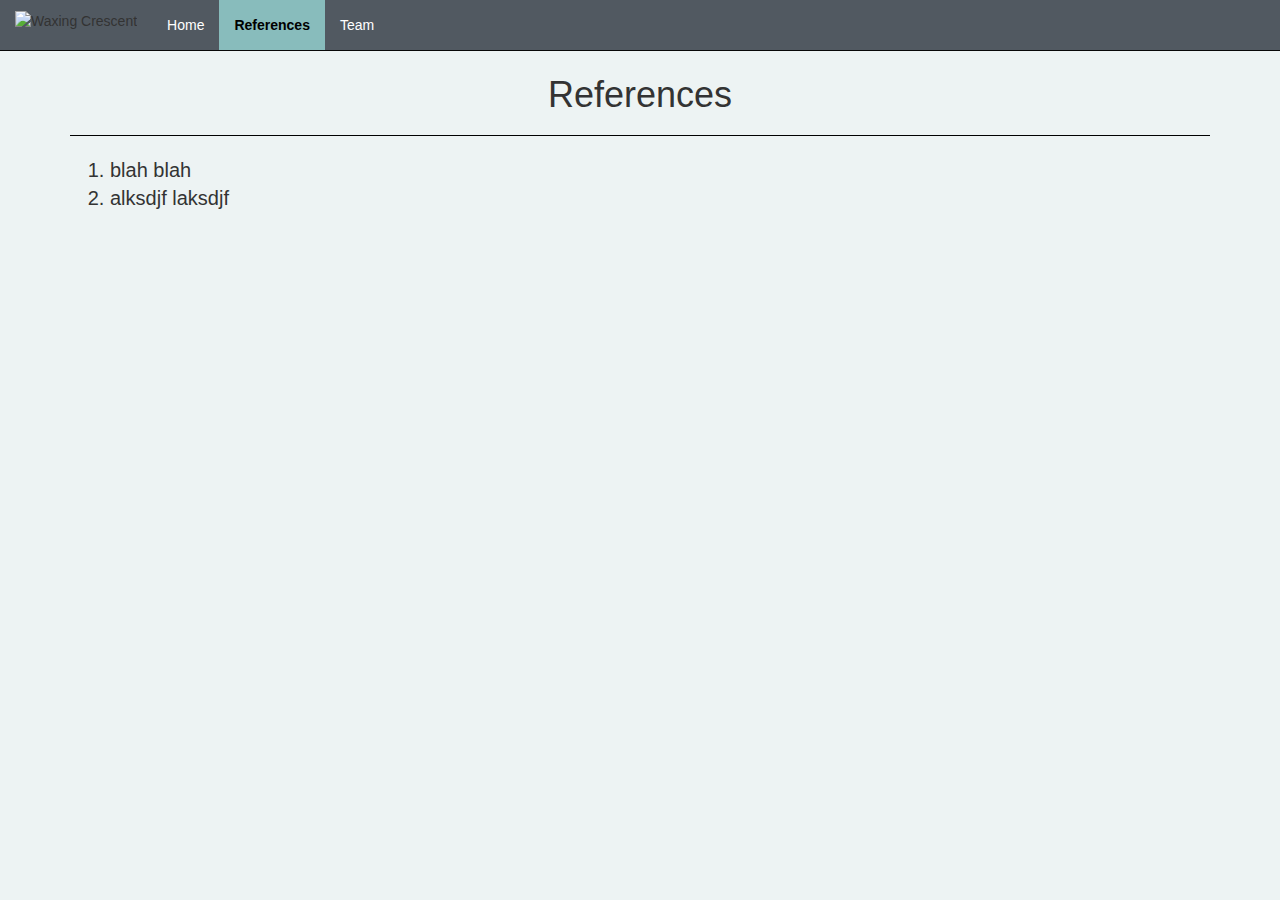
==== references.html @ 3ad9e686 "template" ====
<!DOCTYPE html>
<html lang="en">
  <head>
    <meta charset="utf-8">
    <meta http-equiv="X-UA-Compatible" content="IE=edge">
    <meta name="viewport" content="width=device-width, initial-scale=1">
    <!-- The above 3 meta tags *must* come first in the head; any other head content must come *after* these tags -->
    <meta name="description" content="">
    <meta name="author" content="">
    <!-- icon on the page -->
    <link rel="icon" href="../../favicon.ico">

    <title>NRNX</title>

    <!-- Bootstrap core CSS -->
    <link href="../../dist/css/bootstrap.min.css" rel="stylesheet">

    <!-- Custom styles for this template -->
    <link href="starter-template.css" rel="stylesheet">

    <!-- Latest compiled and minified CSS -->
    <link rel="stylesheet" href="https://maxcdn.bootstrapcdn.com/bootstrap/3.3.5/css/bootstrap.min.css">
    <link rel="stylesheet" href="style.css">

    <!-- Just for debugging purposes. Don't actually copy these 2 lines! -->
    <!--[if lt IE 9]><script src="../../assets/js/ie8-responsive-file-warning.js"></script><![endif]-->
    <script src="../../assets/js/ie-emulation-modes-warning.js"></script>

    <!-- HTML5 shim and Respond.js for IE8 support of HTML5 elements and media queries -->
    <!--[if lt IE 9]>
      <script src="https://oss.maxcdn.com/html5shiv/3.7.2/html5shiv.min.js"></script>
      <script src="https://oss.maxcdn.com/respond/1.4.2/respond.min.js"></script>
    <![endif]-->
  </head>

   <body>
    <nav class="navbar navbar-inverse navbar-fixed-top">
      <div class="container-fluid">
        <div class="navbar-header">
          <button type="button" class="navbar-toggle collapsed" data-toggle="collapse" data-target=".navbar-collapse" aria-expanded="false" aria-controls="navbar">
            <span class="sr-only">Toggle navigation</span>
            <span class="icon-bar"></span>
            <span class="icon-bar"></span>
            <span class="icon-bar"></span>
          </button>
           <p class="navbar-left"><img src="https://maxcdn.icons8.com/iOS7/PNG/25/Astrology/waxing_crescent-25.png" title="Waxing Crescent" width="25"></p>
        </div>
        <div id="navbar" class="collapse navbar-collapse">
          <ul class="nav navbar-nav">
            <li><a href="index.html">Home</a></li>
            <li class="active"><a href="references.html">References</a></li>
            <li ><a href="team.html">Team</a></li>
          </ul>
        </div><!--/.nav-collapse -->
      </div>
    </nav>  

    <div class="container">

      <div class = "text-center">
        <h1>References</h1>
        <hr>
      </div>
      <div class = "references">
        <p class="lead">
            <ol>
              <li> blah blah </li>
              <li> alksdjf laksdjf </li>
            </ol>
           </p>
        </div>


    </div><!-- /.container -->


    <!-- Bootstrap core JavaScript
    ================================================== -->
    <!-- Placed at the end of the document so the pages load faster -->
    <script src="https://ajax.googleapis.com/ajax/libs/jquery/1.11.3/jquery.min.js"></script>
    <script src="../../dist/js/bootstrap.min.js"></script>
    <!-- IE10 viewport hack for Surface/desktop Windows 8 bug -->
    <script src="../../assets/js/ie10-viewport-bug-workaround.js"></script>
  </body>
</html>
---- style.css ----
body {
	padding-top: 55px;
	background: #EDF3F3;
}
.container-content{
	padding-left: 5%;
	padding-right: 5%;
}
.panel{
	background-color: #D6E8DE;
}
.navbar{
	background-color: #515961;
}
 .navbar-text{
 	font-size: 25px;
 }
 .navbar-left{
 	padding-top: 10px;
 	padding-right: 15px;
 }
 .references{
 	font-size:20px;
 }
.navbar-inverse .navbar-nav > li > a {
   color: white; /*Change active text color here*/
    }
.navbar-inverse .navbar-nav > li > a:hover,
.navbar-inverse .navbar-nav > li > a:focus {
  background-color: #88BCBC;
  color: #000000;

}
.navbar-inverse .navbar-nav > .active > a,
 .navbar-inverse .navbar-nav > .active> a:hover,
  .navbar-inverse .navbar-nav > .active > a:focus {
	background-color: #88BCBC;
  	color: #000000;
  	font-weight:bold;
}
 hr{
  background-color: black; height: 1px; border: 0;
}
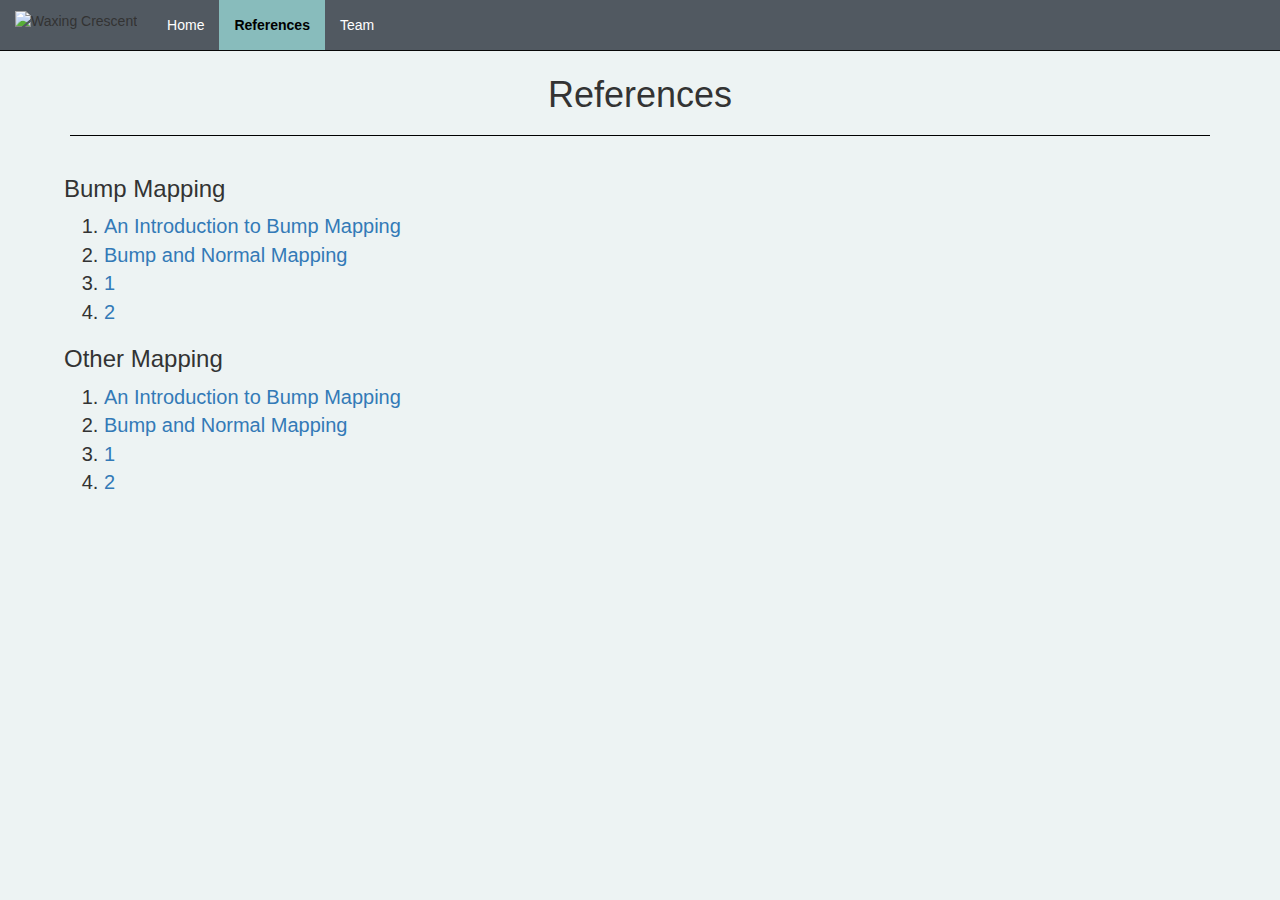
==== commit 2a28d783: "formatted team page and min.resouces" ====
--- a/references.html
+++ b/references.html
@@ -63,18 +63,28 @@
         <h1>References</h1>
         <hr>
       </div>
-      <div class = "references">
-        <p class="lead">
+    </div><!-- /.container -->
+      <div class = "container-content">
+    <div class = "references">
+        <p>
+            <h3>Bump Mapping</h3>
             <ol>
-              <li> blah blah </li>
-              <li> alksdjf laksdjf </li>
+              <li><a href="http://www.mat.ucsb.edu/594cm/2010/adams_rp1/index.html">An Introduction to Bump Mapping</a></li>
+              <li><a href="http://wiki.blender.org/index.php/Doc:2.4/Manual/Textures/Influence/Material/Bump_and_Normal">Bump and Normal Mapping</a></li>
+              <li><a href="http://wiki.blender.org/index.php/Doc:2.4/Manual/Textures/Influence/Material/Bump_and_Normal">1</a></li>
+              <li><a href="http://wiki.blender.org/index.php/Doc:2.4/Manual/Textures/Influence/Material/Bump_and_Normal">2</a></li>
+            </ol>
+
+            <h3>Other Mapping</h3>
+            <ol>
+              <li><a href="http://www.mat.ucsb.edu/594cm/2010/adams_rp1/index.html">An Introduction to Bump Mapping</a></li>
+              <li><a href="http://wiki.blender.org/index.php/Doc:2.4/Manual/Textures/Influence/Material/Bump_and_Normal">Bump and Normal Mapping</a></li>
+              <li><a href="http://wiki.blender.org/index.php/Doc:2.4/Manual/Textures/Influence/Material/Bump_and_Normal">1</a></li>
+              <li><a href="http://wiki.blender.org/index.php/Doc:2.4/Manual/Textures/Influence/Material/Bump_and_Normal">2</a></li>
             </ol>
            </p>
         </div>
-
-
-    </div><!-- /.container -->
-
+      </div>
 
     <!-- Bootstrap core JavaScript
     ================================================== -->
